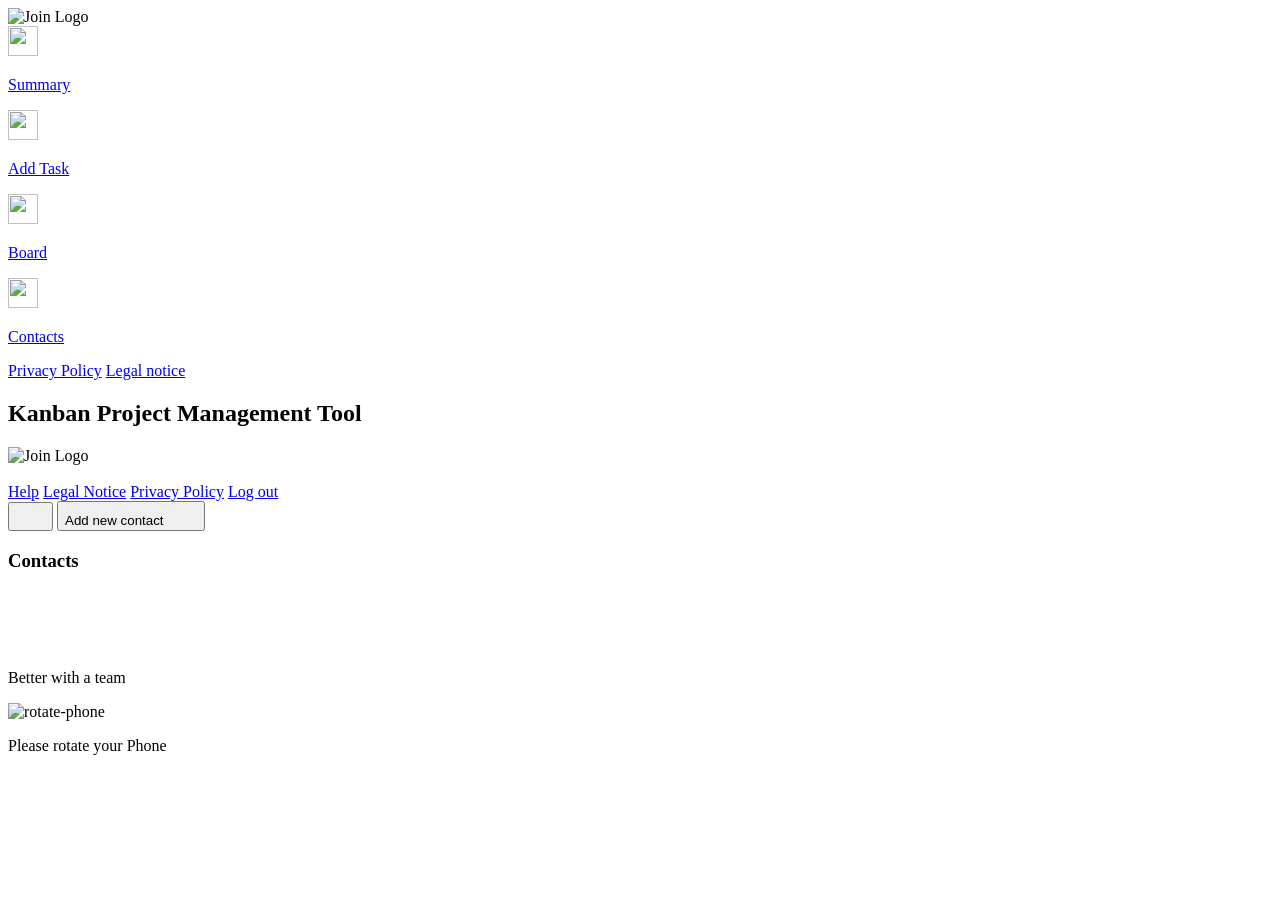
==== html/contacts.html @ 029869c9 "fixed for ftp server" ====
<!DOCTYPE html>
<html lang="en">

<head>
    <meta charset="UTF-8">
    <meta name="viewport" content="width=device-width, initial-scale=1.0">

    <link rel="icon" href="../assets/icons/Join_dark.png" type="image/png">
    <title>Contacts</title>

    <link rel="stylesheet" href="../styles/standards.css">
    <link rel="stylesheet" href="../styles/media_queries.css">
    <link rel="stylesheet" href="../styles/fonts.css">
    <link rel="stylesheet" href="../styles/contacts.css">

    <script src="../scripts/global.js" defer></script>
    <script src="../scripts/global_keyboard.js" defer></script>
    <script src="../scripts/contacts.js" defer></script>
    <script src="../scripts/contacts_dialogs.js" defer></script>
    <script src="../scripts/templates.js" defer></script>
    <script src="../scripts/rendering.js" defer></script>
</head>

<body onload="init()">
    <nav role="navigation" aria-label="Main navigation">
        <div class="sidenav">
            <div class="nav_icon">
                <img src="../assets/icons/Join_light.png" alt="Join Logo" aria-hidden="true">
            </div>
            <section class="menu">
                <div class="nav_navigation">
                    <a class="nav_summary" href="./summary.html" aria-label="Go to Summary page">
                        <img src="../assets/icons/Prop_summary.svg" height="30px" width="30px" alt="" aria-hidden="true">
                        <p class="nav_p">Summary</p>
                    </a>
                    <a class="nav_add_task" href="./add_task.html" aria-label="Go to Add Task page">
                        <img src="../assets/icons/Prop_add_task.svg" height="30px" width="30px" alt="" aria-hidden="true">
                        <p class="nav_p">Add Task</p>
                    </a>
                    <a class="nav_board" href="./board.html" aria-label="Go to Board page">
                        <img src="../assets/icons/Prop_board.svg" height="30px" width="30px" alt="" aria-hidden="true">
                        <p class="nav_p">Board</p>
                    </a>
                    <a class="nav_contacts active" href="./contacts.html" aria-current="page"
                        aria-label="Contacts page - currently selected">
                        <img src="../assets/icons/Prop_contacts.svg" height="30px" width="30px" alt="" aria-hidden="true">
                        <p class="nav_p">Contacts</p>
                    </a>
                </div>

                <div class="nav_policy">
                    <a class="privacy_policy" href="./privacy_policy.html" aria-label="Read our privacy policy">Privacy Policy</a>
                    <a class="legal_notes" href="./legal_notice.html" aria-label="Read our legal notice">Legal notice</a>
                </div>
            </section>
        </div>
    </nav>

    <header role="banner">
        <div class="header_content">
            <div class="header-left">
                <h2 class="header_h2">Kanban Project Management Tool</h2>
                <img class="header-left-img" src="../assets/icons/Join_dark.png" alt="Join Logo" aria-hidden="true">
            </div>
            <div class="header-right">
                <a class="a_help_summary" href="./help.html" aria-label="Get help and support">
                    <img class="help-icon" src="../assets/icons/help_icon.svg" alt="" aria-hidden="true">
                </a>
                <div class="user-circle" onclick="toggleDropDownMenu()" id="currentUserInitials" tabindex="0"
                    role="button" aria-expanded="false" aria-haspopup="menu" aria-label="User menu"
                    aria-controls="user-menu" onkeydown="handleUserMenuKeydown(event)">
                </div>

                <div class="user-menu" id="user-menu" role="menu" aria-hidden="true">
                    <a class="user-menu-help" href="./help.html" role="menuitem">Help</a>
                    <a class="user-menu-legal-notice" href="./legal_notice.html" role="menuitem">Legal Notice</a>
                    <a class="user-menu-privacy-policy" href="./privacy_policy.html" role="menuitem">Privacy Policy</a>
                    <a class="user-menu-logout" href="../index.html" id="logout-btn" onclick="logout()" role="menuitem">
                        Log out
                    </a>
                </div>
            </div>
        </div>
    </header>

    <main class="contacts-wrapper" role="main">
        <aside class="contact-list-sidebar-outer" role="complementary" aria-label="Contact list and actions">

            <div class="button_add_contact">
                <button id="add-contact-btn-mobile" class="add-contact-btn-mobile"
                    onclick="showDialogCreateContact('contactAddModal', event)" type="button"
                    aria-label="Add new contact">
                    <span class="add-contact-icon-mobile" aria-hidden="true">
                        <svg width="29" height="20" viewBox="0 0 30 21" fill="none">
                            <path d="M23.9961 12.9111C23.6802 ... (gekürzt) ..."></path>
                        </svg>
                    </span>
                </button>

                <button id="add-contact-btn" class="add-contact-btn"
                    onclick="showDialogCreateContact('contactAddModal', event)" type="button"
                    aria-label="Add new contact">
                    Add new contact
                    <span class="add-contact-icon" aria-hidden="true">
                        <svg width="30" height="21" viewBox="0 0 30 21" fill="none">
                            <path d="M23.9961 12.9111C23.6802 ... (gekürzt) ..."></path>
                        </svg>
                    </span>
                </button>
            </div>

            <div id="contactList" role="list" aria-label="Contact list"></div>
        </aside>

        <section class="flex column">
            <article class="main_title">
                <div class="tile_summary">
                    <h1 class="h1_title_summary">Contacts</h1>
                </div>

                <div class="title_seperator" aria-hidden="true">
                    <img src="../assets/icons/Summary_title_seperator.svg" height="59px" width="3px" alt="">
                </div>

                <div class="title_summary_discription">
                    <p class="title_discription">Better with a team</p>
                </div>
            </article>

            <article id="contactDisplayLarge" class="contact-large" style="display: none;" role="region"
                aria-label="Contact details" aria-live="polite">
            </article>

            <dialog id="contactAddModal" class="contact-dialog-desktop" role="dialog" aria-modal="true"
                aria-labelledby="contact-dialog-h2"></dialog>

            <dialog id="contactEditDeleteModal" class="contact-dialog-desktop" role="dialog" aria-modal="true"
                aria-labelledby="edit-contact-dialog-h2"></dialog>
        </section>
    </main>

    <div id="rotateInfoOverlay">
        <div class="rotate-box">
            <img src="../assets/icons/rotate_phone.png" alt="rotate-phone" class="rotate-phone">
            <p>Please rotate your Phone</p>
        </div>
    </div>

</body>
</html>
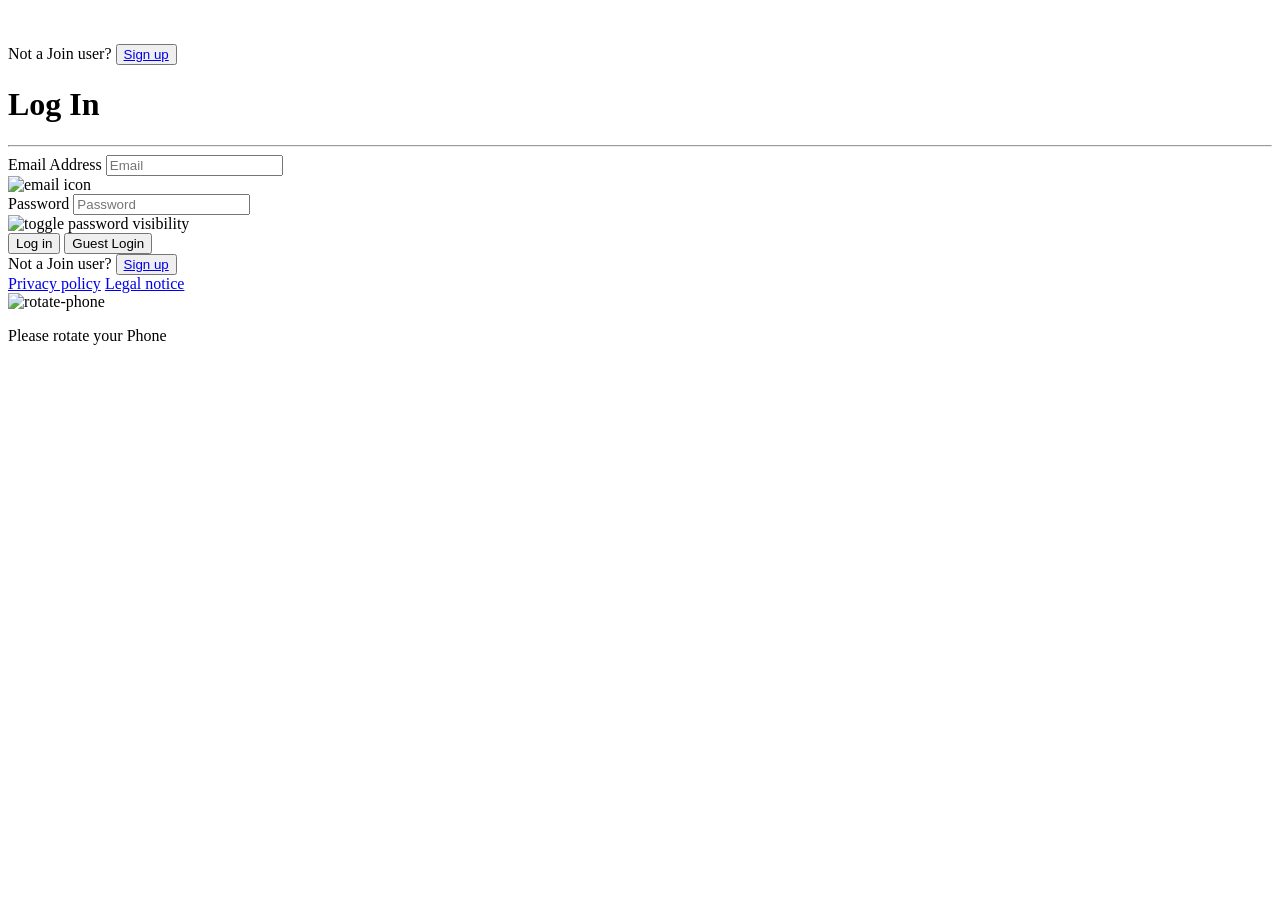
==== commit 2961a6ec: "fixed firebase issues" ====
--- a/html/contacts.html
+++ b/html/contacts.html
@@ -30,11 +30,13 @@
             <section class="menu">
                 <div class="nav_navigation">
                     <a class="nav_summary" href="./summary.html" aria-label="Go to Summary page">
-                        <img src="../assets/icons/Prop_summary.svg" height="30px" width="30px" alt="" aria-hidden="true">
+                        <img src="../assets/icons/Prop_summary.svg" height="30px" width="30px" alt=""
+                            aria-hidden="true">
                         <p class="nav_p">Summary</p>
                     </a>
                     <a class="nav_add_task" href="./add_task.html" aria-label="Go to Add Task page">
-                        <img src="../assets/icons/Prop_add_task.svg" height="30px" width="30px" alt="" aria-hidden="true">
+                        <img src="../assets/icons/Prop_add_task.svg" height="30px" width="30px" alt=""
+                            aria-hidden="true">
                         <p class="nav_p">Add Task</p>
                     </a>
                     <a class="nav_board" href="./board.html" aria-label="Go to Board page">
@@ -43,14 +45,17 @@
                     </a>
                     <a class="nav_contacts active" href="./contacts.html" aria-current="page"
                         aria-label="Contacts page - currently selected">
-                        <img src="../assets/icons/Prop_contacts.svg" height="30px" width="30px" alt="" aria-hidden="true">
+                        <img src="../assets/icons/Prop_contacts.svg" height="30px" width="30px" alt=""
+                            aria-hidden="true">
                         <p class="nav_p">Contacts</p>
                     </a>
                 </div>
 
                 <div class="nav_policy">
-                    <a class="privacy_policy" href="./privacy_policy.html" aria-label="Read our privacy policy">Privacy Policy</a>
-                    <a class="legal_notes" href="./legal_notice.html" aria-label="Read our legal notice">Legal notice</a>
+                    <a class="privacy_policy" href="./privacy_policy.html" aria-label="Read our privacy policy">Privacy
+                        Policy</a>
+                    <a class="legal_notes" href="./legal_notice.html" aria-label="Read our legal notice">Legal
+                        notice</a>
                 </div>
             </section>
         </div>
@@ -91,9 +96,9 @@
                     onclick="showDialogCreateContact('contactAddModal', event)" type="button"
                     aria-label="Add new contact">
                     <span class="add-contact-icon-mobile" aria-hidden="true">
-                        <svg width="29" height="20" viewBox="0 0 30 21" fill="none">
-                            <path d="M23.9961 12.9111C23.6802 ... (gekürzt) ..."></path>
-                        </svg>
+                        <span class="add-contact-icon-mobile">
+                            <img src="../assets/icons/person_add.svg" alt="">
+                        </span>
                     </span>
                 </button>
 
@@ -102,9 +107,9 @@
                     aria-label="Add new contact">
                     Add new contact
                     <span class="add-contact-icon" aria-hidden="true">
-                        <svg width="30" height="21" viewBox="0 0 30 21" fill="none">
-                            <path d="M23.9961 12.9111C23.6802 ... (gekürzt) ..."></path>
-                        </svg>
+                        <span class="add-contact-icon-mobile">
+                            <img src="../assets/icons/person_add.svg" alt="">
+                        </span>
                     </span>
                 </button>
             </div>
@@ -147,4 +152,5 @@
     </div>
 
 </body>
+
 </html>
